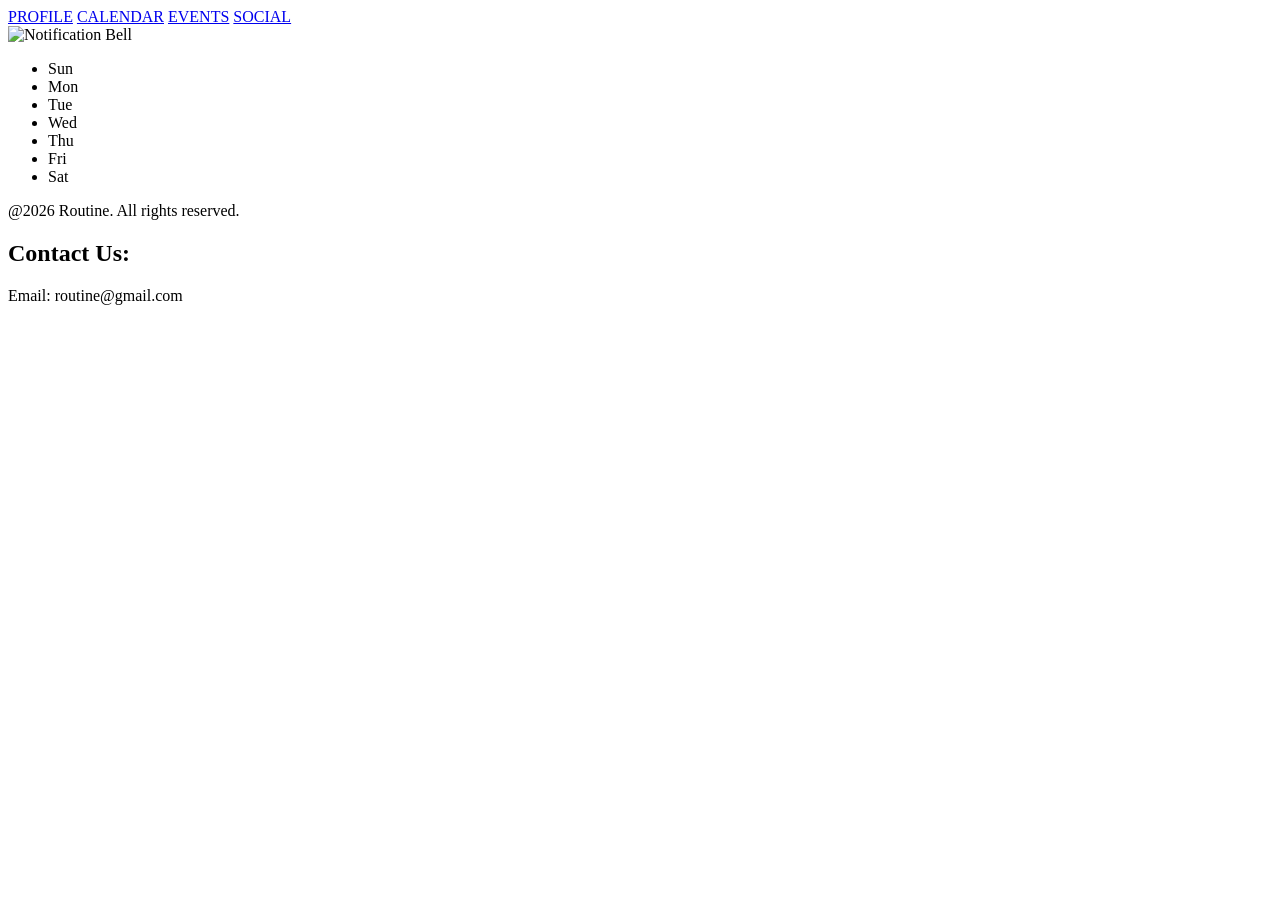
==== calendar.html @ 11abf4ef "Rename index.html to calendar.html" ====
<!--A Turner-->
<!DOCTYPE html>
<html lang="en">
<head>
    <meta charset="UTF-8">
    <meta name="viewport" content="width=device-width, initial-scale=1.0">
    <title>Routine</title>
    <link rel="stylesheet" href="site.css">
    <script src="calendar.js" defer></script>
</head>
<body>
    <nav class="navbar">
        <div class="nav-links">
            <a href="profile.html">PROFILE</a>
            <a href="calendar.html">CALENDAR</a>
            <a href="events.html">EVENTS</a>
            <a href="social.html">SOCIAL</a>
        </div>
    </nav>

    <nav class="notification">
        <div class="notif-bell">
            <img src="bel.png" alt="Notification Bell" width="50" height="50">
        </div>
    </nav>

<main>
    <div class="card">
        <div class="wrapper">
        <header>
         <p class="current-date"></p>
         </header>
          <div class="calendar">
            <ul class="weeks">
             <li>Sun</li>
             <li>Mon</li>
             <li>Tue</li>
             <li>Wed</li>
             <li>Thu</li>
             <li>Fri</li>
             <li>Sat</li>
           </ul>
           <ul class="days"></ul>
          </div>
        </div>
    </div>
</main>

<footer class="footer">
    <div class="footer">
    <p>@2026 Routine. All rights reserved.</p>
    <h2>Contact Us:</h2>
    <p>Email: routine@gmail.com</p>
    </div>
</footer>

</body>
</html>
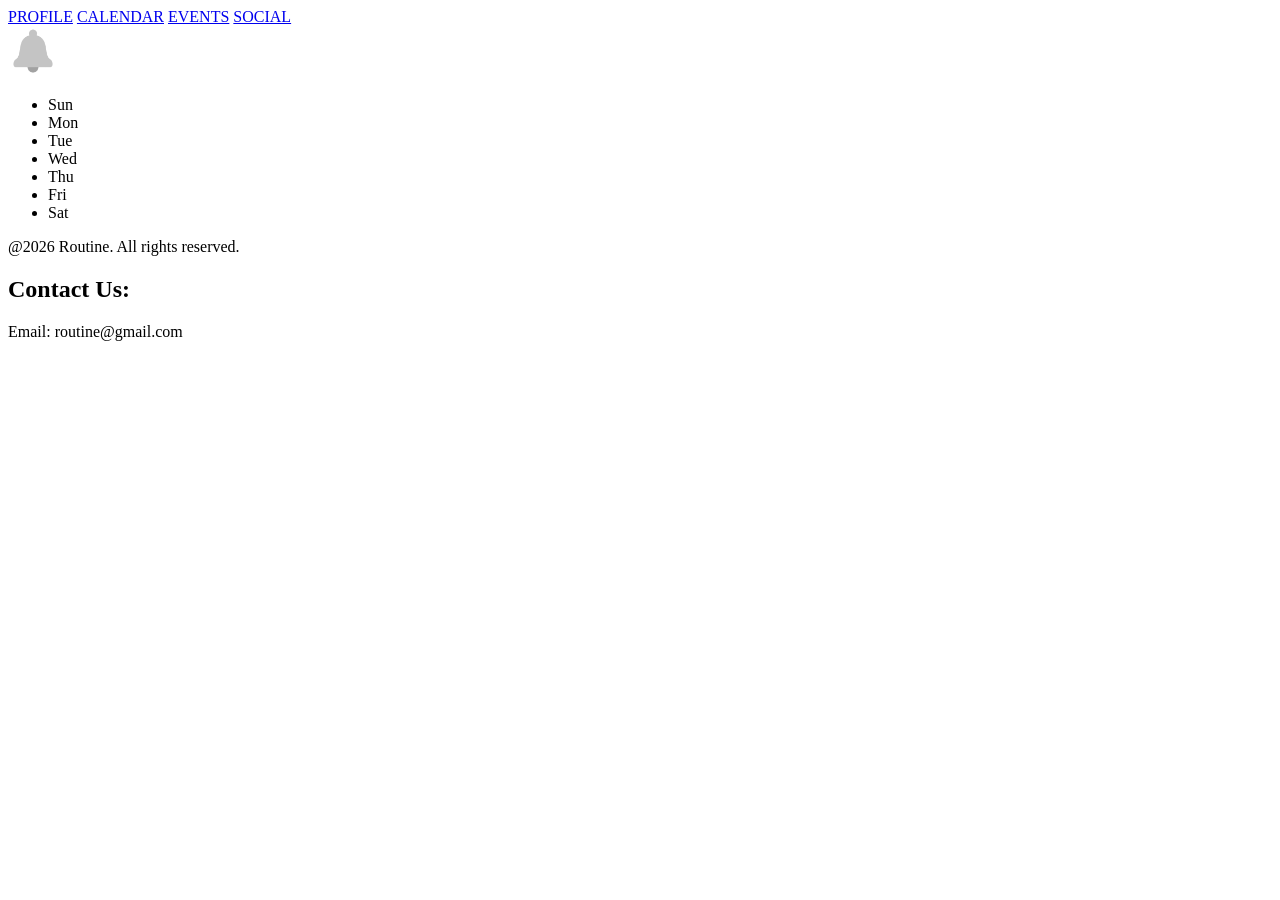
==== commit 1bdcdb14: "Update notification bell image source path" ====
--- a/calendar.html
+++ b/calendar.html
@@ -20,7 +20,7 @@
 
     <nav class="notification">
         <div class="notif-bell">
-            <img src="bel.png" alt="Notification Bell" width="50" height="50">
+            <img src="images/bel.png" alt="Notification Bell" width="50" height="50">
         </div>
     </nav>
 
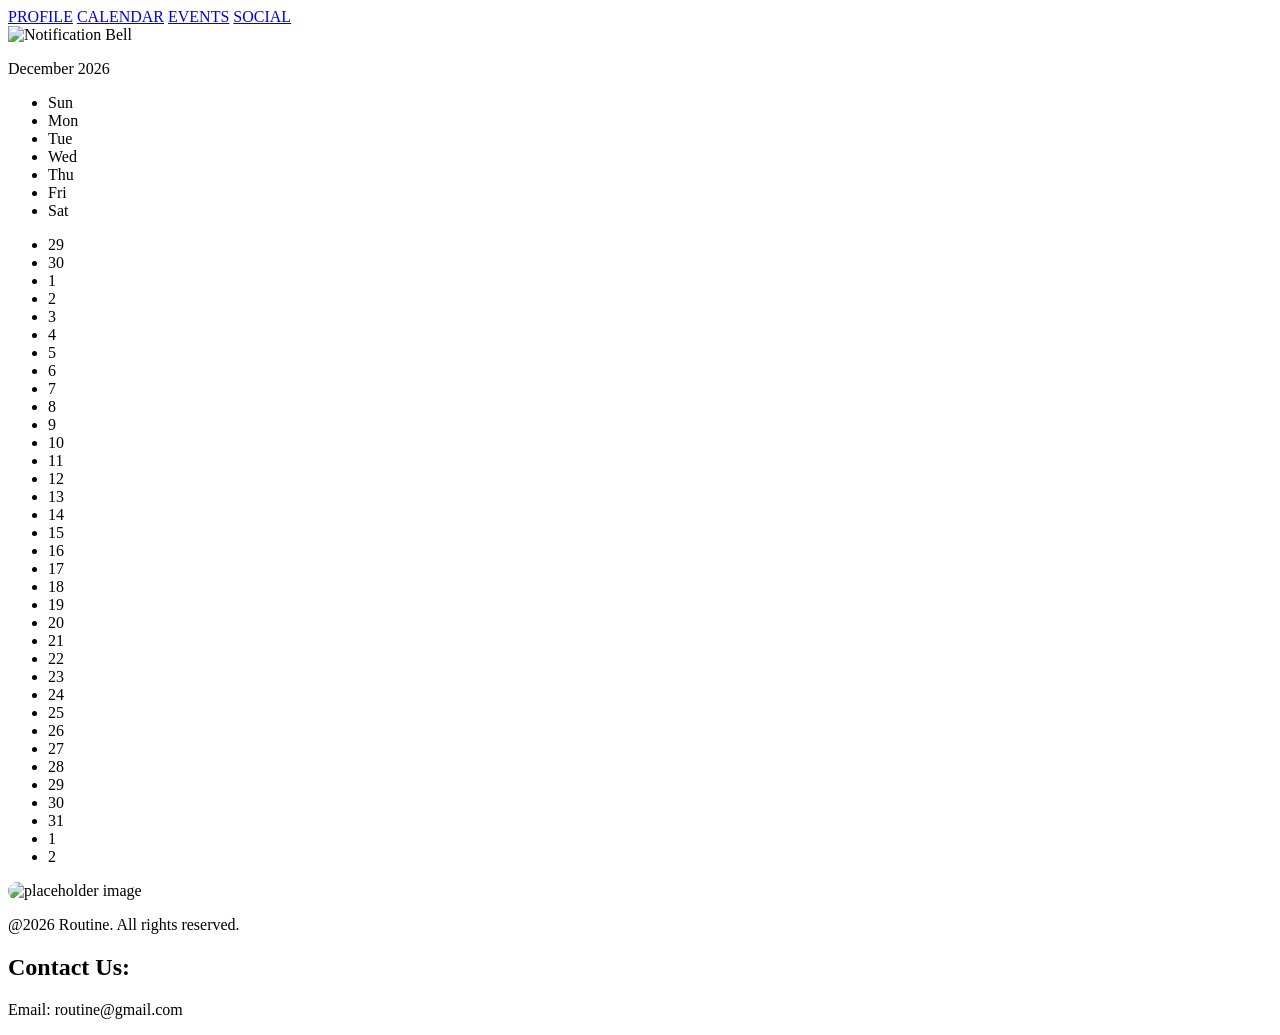
==== commit bd7d5526: "Update notification bell image source and add calendar picture" ====
--- a/calendar.html
+++ b/calendar.html
@@ -20,7 +20,7 @@
 
     <nav class="notification">
         <div class="notif-bell">
-            <img src="images/bel.png" alt="Notification Bell" width="50" height="50">
+            <img src="bel.png" alt="Notification Bell" width="50" height="50">
         </div>
     </nav>
 
@@ -43,6 +43,9 @@
            <ul class="days"></ul>
           </div>
         </div>
+        <div class="calendar-picture">
+            <img src="placeholder.png" alt="placeholder image" width="500px" height="500px" style="border-radius: 40px;">
+        </div>
     </div>
 </main>
 
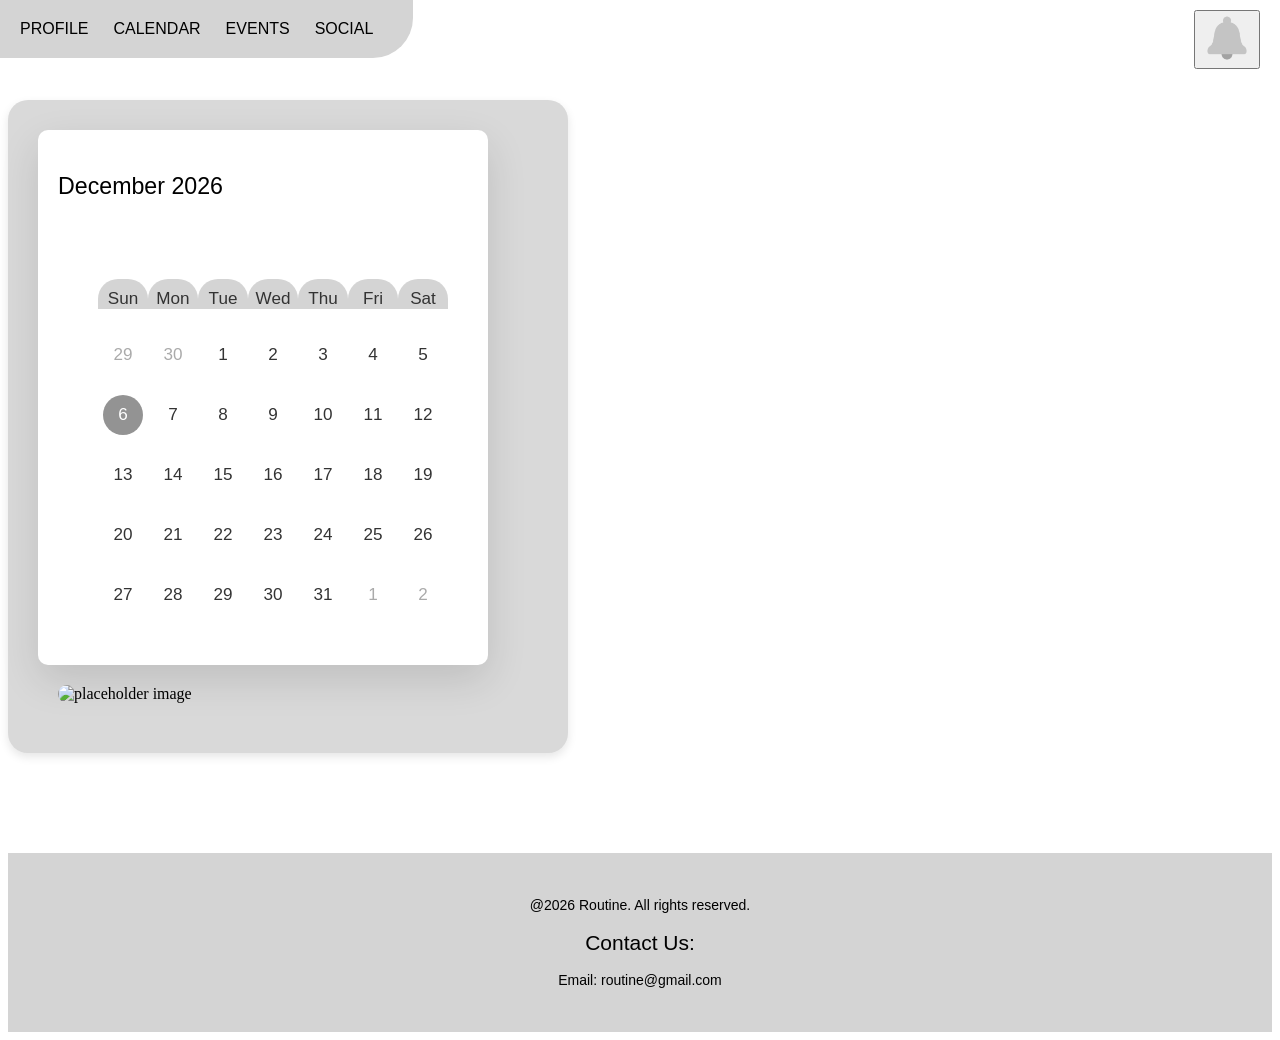
==== commit 8528e395: "Replace notification bell div with button element" ====
--- a/calendar.html
+++ b/calendar.html
@@ -19,9 +19,9 @@
     </nav>
 
     <nav class="notification">
-        <div class="notif-bell">
-            <img src="bel.png" alt="Notification Bell" width="50" height="50">
-        </div>
+        <button class="notifbell">
+            <img src="images/bel.png" alt="Notification Bell" width="50" height="50">
+        </button>
     </nav>
 
 <main>
--- a/site.css
+++ b/site.css
@@ -0,0 +1,300 @@
+body {
+  justify-content: center;
+  align-items: center;
+}
+
+p {
+    font-family: 'Gill Sans', 'Gill Sans MT', Calibri, 'Trebuchet MS', sans-serif;
+}
+
+h1, h2, h3 {
+    font-family: 'Gill Sans', 'Gill Sans MT', Calibri, 'Trebuchet MS', sans-serif;
+    font-weight: inherit;
+    color: inherit;
+}
+
+li {
+    font-family: 'Gill Sans', 'Gill Sans MT', Calibri, 'Trebuchet MS', sans-serif;
+    color:rgb(0, 0, 0);
+}
+
+.navbar {
+    position: fixed;
+    top: 0px;
+    left: 0px;
+    width: inherit;
+    background-color: rgb(212, 212, 212);
+    padding-top: 20px;
+    padding-left: 20px;
+    padding-bottom: 20px;
+    padding-right: 40px;
+    z-index: 1000;
+    border-bottom-right-radius: 40px;
+}
+
+.notification {
+    position: fixed;
+    top: 10px;
+    right: 20px;
+    z-index: 1001;
+}
+
+.notification:hover .notif-bell {
+    transform: scale(1.2);
+    transition: transform 0.3s ease;
+}
+
+.nav-links {
+    display: flex;
+    gap: 25px;
+    font-family: 'Gill Sans', 'Gill Sans MT', Calibri, 'Trebuchet MS', sans-serif;
+    color:rgb(0, 0, 0);
+}
+
+a {
+    text-decoration: none;
+    color: inherit;
+}
+
+a:hover, a:active {
+    color:rgb(255, 255, 255);
+    transform: scale(1.2);
+    transition: transform 0.3s ease;
+}
+
+.card {
+    display: flex;
+    justify-self: center;
+    background-color: rgb(221, 221, 221);
+    border-radius: 10px;
+    box-shadow: 0 4px 8px rgba(0, 0, 0, 0.1);
+    padding: 20px;
+    margin-top: 100px;
+    margin-bottom: 100px;
+}
+
+.card2 {
+    display: flex;
+    justify-self: center;
+    flex-direction: column;
+    background-color: rgb(221, 221, 221);
+    border-radius: 10px;
+    box-shadow: 0 4px 8px rgba(0, 0, 0, 0.1);
+    padding: 20px;
+    margin-top: 100px;
+    margin-bottom: 100px;
+    h1{
+        text-align: center;
+    }
+}
+
+.image {
+    margin-top: 100px;
+    margin-left: 50px;
+}
+
+.container {
+  display: grid;
+  grid-template-columns: 1fr 4fr;
+  gap: 10px;
+}
+
+.box {
+  padding: 20px;
+  background-color: white;
+  text-align: center;
+}
+
+.calendar-picture {
+    justify-content: center;
+    margin: 20px;
+    border-radius: 40px;
+    width: auto;
+    height: auto;
+}
+
+.wrapper{
+  width: 450px;
+  background: #fff;
+  border-radius: 10px;
+  box-shadow: 0 15px 40px rgba(0,0,0,0.12);
+}
+
+.wrapper header{
+  display: flex;
+  align-items: center;
+  padding: 20px;
+  justify-content: space-between;
+}
+
+header .icons{
+  display: flex;
+}
+
+header .icons span{
+  height: 38px;
+  width: 38px;
+  margin: 0 1px;
+  cursor: pointer;
+  color: #878787;
+  text-align: center;
+  line-height: 38px;
+  font-size: 1.9rem;
+  user-select: none;
+  border-radius: 50%;
+}
+.icons span:last-child{
+  margin-right: -10px;
+}
+header .icons span:hover{
+  background: #f2f2f2;
+}
+header .current-date{
+  font-size: 1.45rem;
+  font-weight: 500;
+}
+.calendar{
+  padding: 20px;
+  padding-right: 40px;
+  justify-content: center;
+}
+.calendar ul{
+  display: flex;
+  flex-wrap: wrap;
+  list-style: none;
+  text-align: center;
+}
+.calendar .days{
+  margin-bottom: 20px;
+}
+.calendar li{
+  color: #333;
+  width: calc(100% / 7);
+  font-size: 1.07rem;
+}
+.calendar .weeks li{
+  font-weight: 500;
+  cursor: default;
+  background-color: rgb(212, 212, 212);
+  padding-top: 10px;
+  border-top-left-radius: 20px;
+  border-top-right-radius: 20px;
+}
+
+.calendar .weeks li.active{
+  background-color: rgb(237, 237, 237);
+}
+
+.calendar .days li{
+  z-index: 1;
+  cursor: pointer;
+  position: relative;
+  margin-top: 20px;
+  margin-bottom: 20px;
+}
+.days li.inactive{
+  color: #aaa;
+}
+.days li.active{
+  color: #fff;
+}
+.days li::before{
+  position: absolute;
+  content: "";
+  left: 50%;
+  top: 50%;
+  height: 40px;
+  width: 40px;
+  z-index: -1;
+  border-radius: 50%;
+  transform: translate(-50%, -50%);
+}
+.days li.active::before{
+  background: #939393;
+}
+.days li:not(.active):hover::before{
+  background: #f2f2f2;
+}
+
+.footer {
+    background-color: rgb(212, 212, 212);
+    color:rgb(0, 0, 0);
+    text-align: center;
+    padding: 15px 30px;
+    font-size: 14px;
+}
+.events-list {
+    width: 100%;
+    background-color: #efefef;
+    padding: 20px;
+    border-radius: 15px;
+}
+}
+
+.event-item {
+    padding: 15px 0;
+    border-bottom: 2px solid #ccc;
+}
+
+.event-item:last-child {
+    border-bottom: none;
+}
+
+.event-item h2 {
+    margin: 0;
+    font-size: 22px;
+}
+
+.event-item p {
+    margin: 5px 0 0;
+    font-size: 16px;
+}
+.card {
+    background-color: #d9d9d9;
+    padding: 30px;
+    border-radius: 20px;
+    width: 500px;
+    box-shadow: 0 4px 10px rgba(0,0,0,0.1);
+
+    display: flex;
+    flex-direction: column;
+    align-items: flex-start; /* LEFT ALIGN */
+}
+
+.card h1 {
+    margin-bottom: 20px;
+}
+
+.events-list {
+    width: 100%;
+    background-color: #efefef;
+    padding: 20px;
+    border-radius: 15px;
+}
+.add-event {
+    display: flex;
+    gap: 8px;
+    margin-bottom: 30px;
+    width: 100%;
+}
+
+.add-event input {
+    padding: 10px;
+    border-radius: 8px;
+    border: 1px solid #aaa;
+    font-size: 14px;
+}
+
+.add-event button {
+    padding: 10px 14px;
+    border: none;
+    border-radius: 8px;
+    background-color: black;
+    color: white;
+    font-weight: bold;
+    cursor: pointer;
+}
+
+.add-event button:hover {
+    background-color: #444;
+}
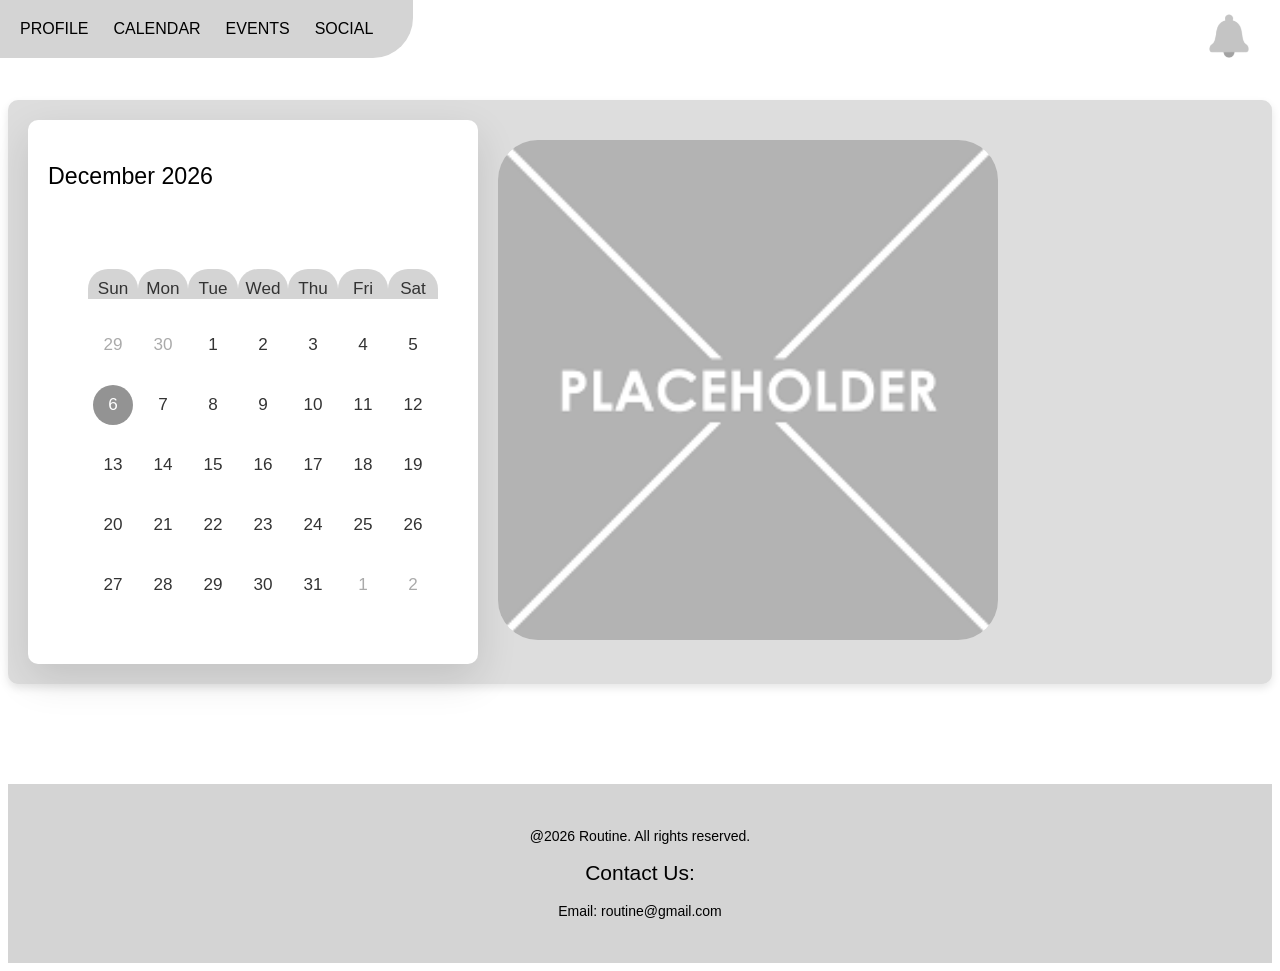
==== commit ebda7438: "Update image source path in calendar.html" ====
--- a/calendar.html
+++ b/calendar.html
@@ -44,7 +44,7 @@
           </div>
         </div>
         <div class="calendar-picture">
-            <img src="placeholder.png" alt="placeholder image" width="500px" height="500px" style="border-radius: 40px;">
+            <img src="images/placeholder.png" alt="placeholder image" width="500px" height="500px" style="border-radius: 40px;">
         </div>
     </div>
 </main>
--- a/site.css
+++ b/site.css
@@ -39,7 +39,13 @@
     z-index: 1001;
 }
 
-.notification:hover .notif-bell {
+.notifbell {
+    background: none;
+    border: none;
+    cursor: pointer;
+}
+
+.notification:hover .notifbell {
     transform: scale(1.2);
     transition: transform 0.3s ease;
 }
@@ -88,6 +94,7 @@
     }
 }
 
+
 .image {
     margin-top: 100px;
     margin-left: 50px;
@@ -216,20 +223,12 @@
   background: #f2f2f2;
 }
 
-.footer {
-    background-color: rgb(212, 212, 212);
-    color:rgb(0, 0, 0);
-    text-align: center;
-    padding: 15px 30px;
-    font-size: 14px;
-}
 .events-list {
     width: 100%;
     background-color: #efefef;
     padding: 20px;
     border-radius: 15px;
 }
-}
 
 .event-item {
     padding: 15px 0;
@@ -249,19 +248,18 @@
     margin: 5px 0 0;
     font-size: 16px;
 }
-.card {
-    background-color: #d9d9d9;
+.cardevents {
+    background-color: #ffffff;
     padding: 30px;
-    border-radius: 20px;
+    border-radius: 40px;
     width: 500px;
     box-shadow: 0 4px 10px rgba(0,0,0,0.1);
-
     display: flex;
     flex-direction: column;
-    align-items: flex-start; /* LEFT ALIGN */
-}
-
-.card h1 {
+    align-items: center;
+}
+
+.cardevents h1 {
     margin-bottom: 20px;
 }
 
@@ -271,6 +269,7 @@
     padding: 20px;
     border-radius: 15px;
 }
+
 .add-event {
     display: flex;
     gap: 8px;
@@ -298,3 +297,11 @@
 .add-event button:hover {
     background-color: #444;
 }
+
+.footer {
+    background-color: rgb(212, 212, 212);
+    color:rgb(0, 0, 0);
+    text-align: center;
+    padding: 15px 30px;
+    font-size: 14px;
+}
